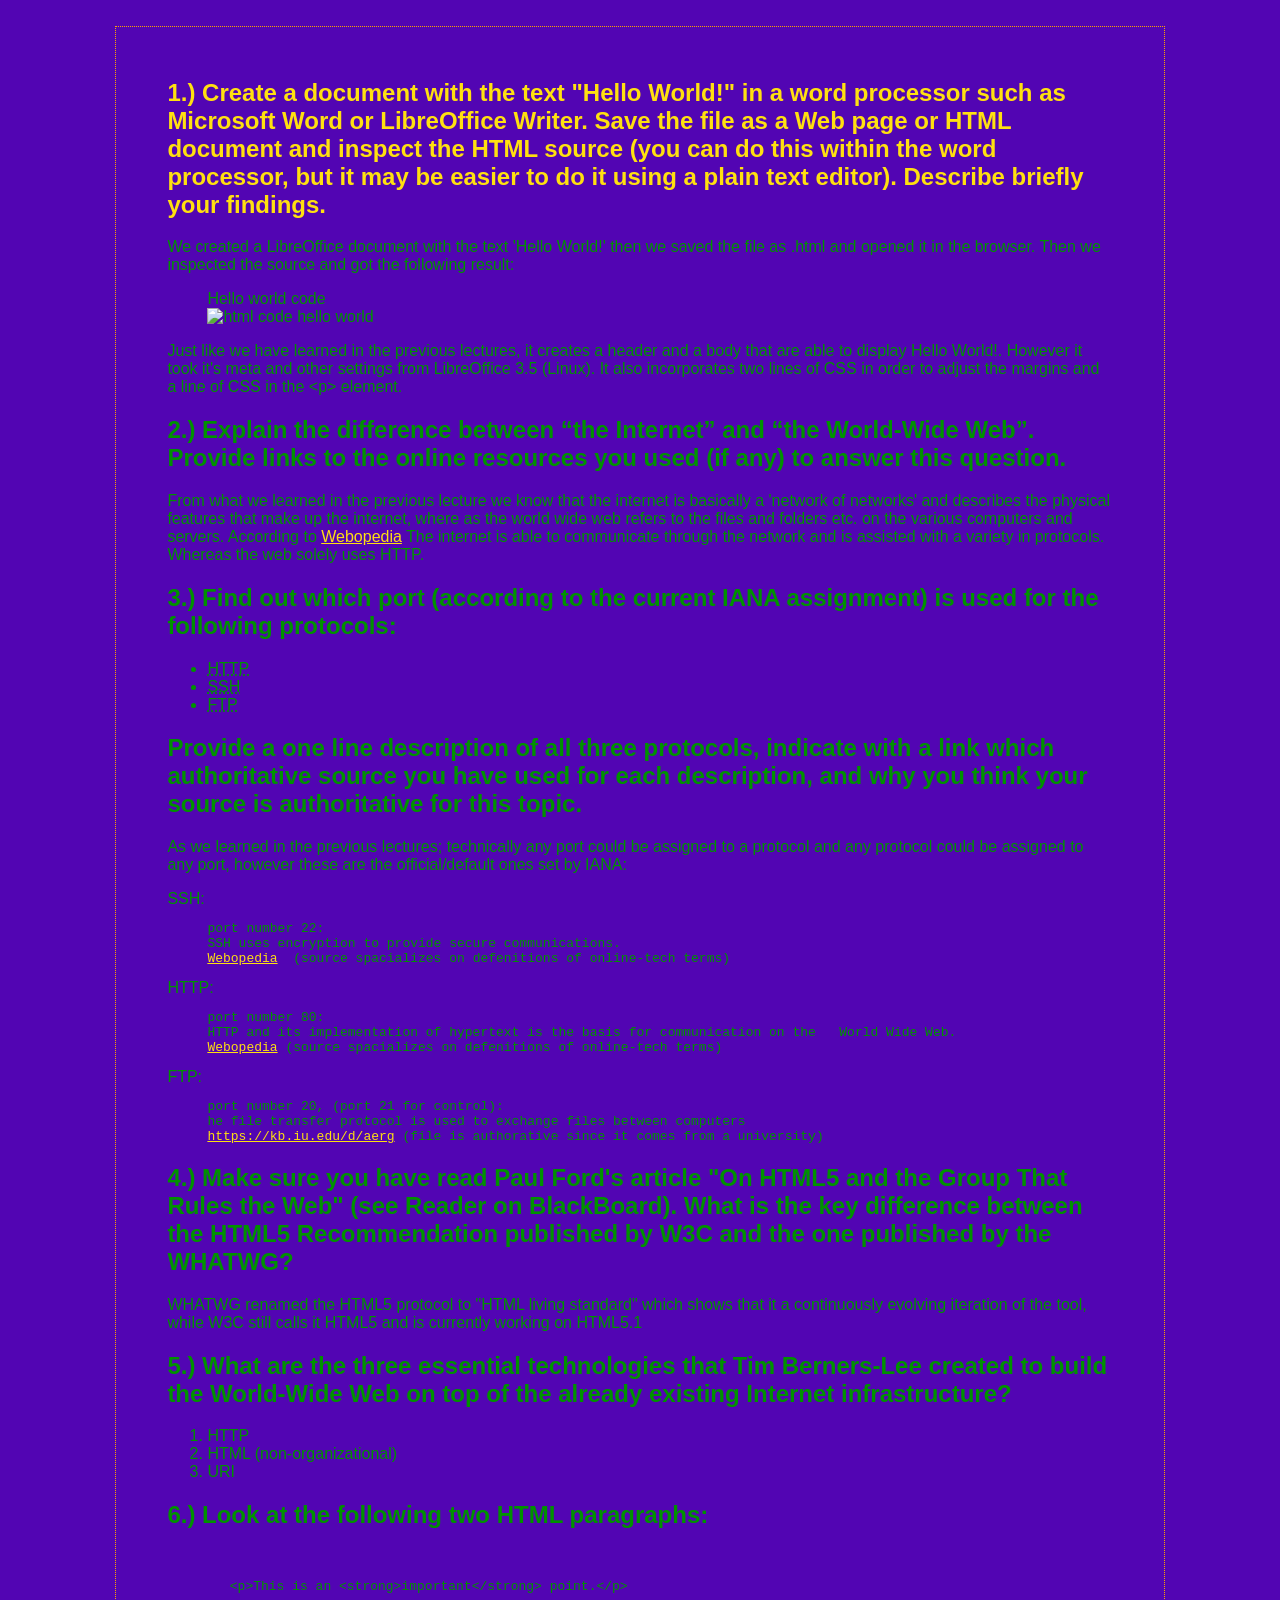
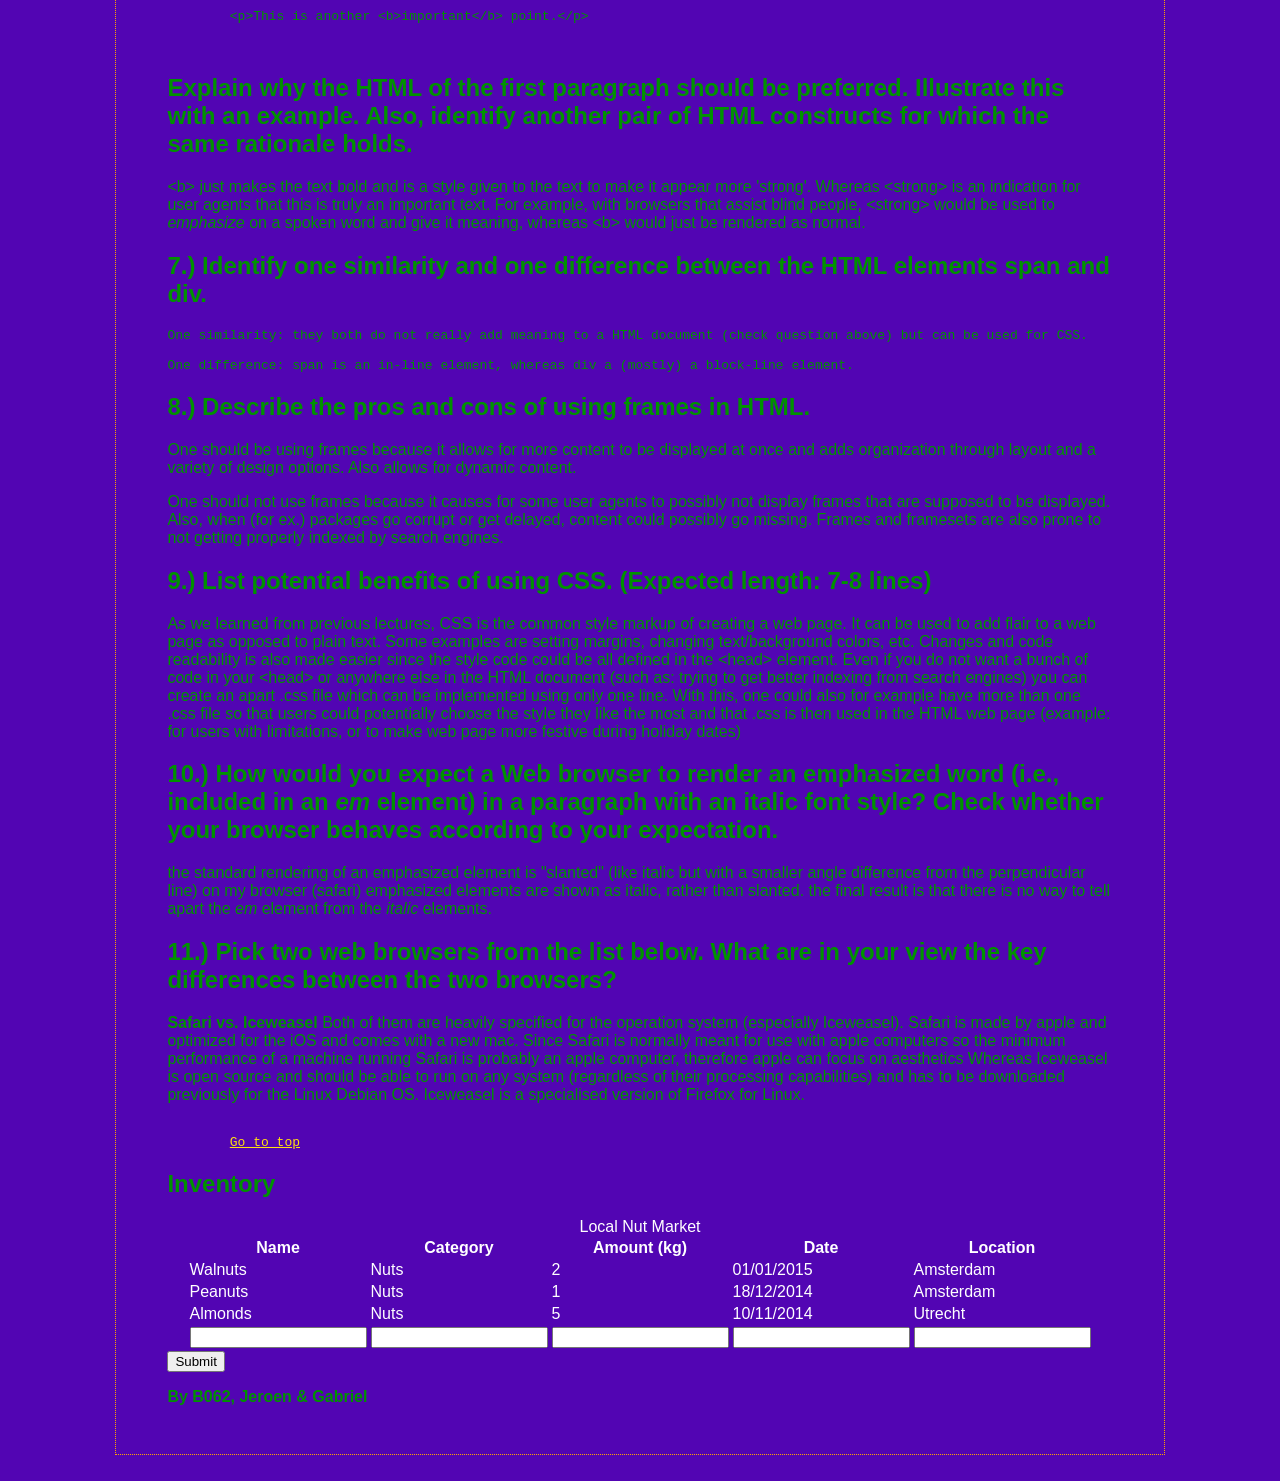
==== assignment 1.html @ 1e4c9979 "HTML & CSS both files" ====
<!DOCTYPE html>
<html>
<head>
	<meta http-equiv="Content-Type" content="text/html; charset=utf-8">
	<title>Web technology: Assignment 1</title>
	<link rel="stylesheet" href="style.css">
</head>

<body>
	
	
	
	<!--each question will be treated in a section tag.-->
	<section> <!--QUESTION 1, like other sections uses html names for certain characters-->		
		<h1><a id="top">1.) Create a document with the text "Hello World!" in a word processor such as Microsoft Word or LibreOffice Writer. Save the file as a Web page or HTML document and inspect the HTML source (you can do this within the word processor, but it may be easier to do it using a plain text editor). Describe briefly your findings.</a></h1>
				<p>We created a LibreOffice document with the text &#39;Hello World!&#39; then we saved the file as .html and opened it in the browser. Then we inspected the source and got the following result:</p>
				<figure><figcaption>Hello world code</figcaption><img src="http://i.imgur.com/AlqSo6A.png" alt="html code hello world"></figure>
				<p>Just like we have learned in the previous lectures, it creates a header and a body that are able to display Hello World&#33;. However it took it&#39;s meta and other settings from LibreOffice 3.5 &#40;Linux&#41;. It also incorporates two lines of CSS in order to adjust the margins and a line of CSS in the &#60;p&#62; element.</p>
	</section>
	
	
	
	<section> <!--QUESTION 2, contains hyperlink and <q> tags-->
		<h1>2.&#41; Explain the difference between <q>the Internet</q> and <q>the World-Wide Web</q>. Provide links to the online resources you used &#40;if any&#41; to answer this question.</h1>
				<p>From what we learned in the previous lecture we know that the internet is basically a &#39;network of networks&#39; and describes the physical features that make up the internet, where as the world wide web refers to the files and folders etc. on the various computers and servers. According to <a href="http://www.webopedia.com/DidYouKnow/Internet/Web_vs_Internet.asp">Webopedia</a> The internet is able to communicate through the network and is assisted with a variety in protocols. Whereas the web solely uses HTTP.</p>
	</section>
	
	
	
	<section> <!--QUESTION 3, contains 2 unordered lists and text type 'pre' to keep organized. Also contains abbreviation in first list-->
		<h1>3.) Find out which port (according to the current IANA assignment) is used for the following  protocols:</h1>
				<ul>
					<li><abbr title="Hypertext Transfer Protocol">HTTP</abbr></li>
					<li><abbr title="Secure Shell">SSH</abbr></li>
					<li><abbr title="File Transfer Protocol">FTP</abbr></li>
				</ul>
		<h2>Provide a one line description of all three protocols, indicate with a link which authoritative source you have used for each description, and why you think your source is authoritative for this topic.</h2>
				<p>As we learned in the previous lectures; technically any port could be assigned to a protocol and any protocol could be assigned to any port, however these are the official/default ones set by IANA:</p>
				<dl>
				<dt>SSH:</dt> 
					<dd><pre>port number 22:
SSH uses encryption to provide secure communications. 
<a href="http://www.webopedia.com/TERM/S/SSH.html">Webopedia</a>  (source spacializes on defenitions of online-tech terms)</pre></dd>
				<dt>HTTP:</dt>
					<dd><pre>port number 80:
HTTP and its implementation of hypertext is the basis for communication on the   World Wide Web.
<a href="http://www.webopedia.com/TERM/H/HTTP.html">Webopedia</a> (source spacializes on defenitions of online-tech terms)</pre></dd>
				<dt>FTP:</dt>
					<dd><pre>port number 20, (port 21 for control):
he file transfer protocol is used to exchange files between computers 
<a href="https://kb.iu.edu/d/aerg">https://kb.iu.edu/d/aerg</a> (file is authorative since it comes from a university)</pre></dd>
				</dl>
	</section>
	
	
	
	<section> <!--QUESTION 4-->
		<h1>4.) Make sure you have read Paul Ford's article "On HTML5 and the Group That Rules the Web" (see Reader on BlackBoard). What is the key difference between the HTML5 Recommendation published by W3C and the one published by the WHATWG? </h1>
				<p>WHATWG renamed the HTML5 protocol to &#34;HTML living standard&#34; which shows that it a continuously evolving iteration of the tool, while W3C still calls it HTML5 and is currently working on HTML5.1 </p>
	</section>
	
	
	
	<section> <!--QUESTION 5-->
		<h1>5.) What are the three essential technologies that Tim Berners-Lee created to build the World-Wide Web on top of the already existing Internet infrastructure? </h1>
				<ol>
					<li>HTTP</li>
					<li>HTML (non-organizational)</li>
					<li>URI</li>
				</ol>
	</section>
	
	
	
	<section> <!--QUESTION 6, uses code texttype and <em>-->
		<h1>6.) Look at the following two HTML paragraphs:</h1><pre>   
      			
      	<code>&#60;p&#62;This is an &#60;strong&#62;important&#60;/strong&#62; point.&#60;/p>

      	&#60;p&#62;This is another &#60;b&#62;important&#60;/b&#62; point.&#60;/p&#62;</code>
    
				</pre>
		<h2>Explain why the HTML of the first paragraph should be preferred. Illustrate this with an example. Also, identify another pair of HTML constructs for which the same rationale holds.</h2>
				<p>&#60;b&#62; just makes the text bold and is a style given to the text to make it appear more &#39;strong&#39;. Whereas &#60;strong&#62; is an indication for user agents that this is truly an important text. For example, with browsers that assist blind people, &#60;strong&#62; would be used to <em>emphasize</em> on a spoken word and give it meaning, whereas &#60;b&#62; would just be rendered as normal.</p>
	</section>
	
	
	
	<section> <!--QUESTION 7-->
		<h1>7.) Identify one similarity and one difference between the HTML elements span and div.</h1>
				<pre>One similarity: they both do not really add meaning to a HTML document (check question above) but can be used for CSS.

One difference: span is an in-line element, whereas div a (mostly) a block-line element.</pre>
	</section>
	
	
	
	<section> <!--QUESTION 8-->
		<h1>8.) Describe the pros and cons of using frames in HTML.</h1>
				</p>One should be using frames because it allows for more content to be displayed at once and adds organization through layout and a variety of design options. Also allows for dynamic content. </p>
				<p>One should not use frames because it causes for some user agents to possibly not display frames that are supposed to be displayed. Also, when (for ex.) packages go corrupt or get delayed, content could possibly go missing. Frames and framesets are also prone to not getting properly indexed by search engines.</p>
	</section>
	
	
	
	<section> <!--QUESTION 9-->
		<h1>9.) List potential benefits of using CSS. (Expected length: 7-8 lines) </h1>
				<p>As we learned from previous lectures, CSS is the common style markup of creating a web page. It can be used to add flair to a web page as opposed to plain text. Some examples are setting margins, changing text/background colors, etc. Changes and code readability is also made easier since the style code could be all defined in the &#60;head&#62; element. Even if you do not want a bunch of code in your &#60;head&#62; or anywhere else in the HTML document (such as: trying to get better indexing from search engines) you can create an apart .css file which can be implemented using only one line. With this, one could also for example have more than one .css file so that users could potentially choose the style they like the most and that .css is then used in the HTML web page (example: for users with limitations, or to make web page more festive during holiday dates)</p>
	</section>
	
	
	
	<section> <!--QUESTION 10-->
		<h1>10.) How would you expect a Web browser to render an emphasized word (i.e., included in an <em>em</em> element) in a paragraph with an italic font style? Check whether your browser behaves according to your expectation.</h1>
				<p>the standard rendering of an emphasized element is &quot;slanted&quot; (like italic but with a smaller angle difference from the perpendicular line) on my browser (safari) emphasized elements are shown as italic, rather than slanted.
				the final result is that there is no way to tell apart the <em>em</em> element from the <em>italic</em> elements.</p>
	</section>
	
	
	
	<section> <!--QUESTION 11-->
		<h1>11.) Pick two web browsers from the list below. What are in your view the key differences between the two browsers? </h1>
				<p><strong>Safari vs. Iceweasel</strong>

				Both of them are heavily specified for the operation system (especially Iceweasel). Safari is made by apple and optimized for the iOS and comes with a new mac. Since Safari is normally meant for use with apple computers so the minimum performance of a machine running Safari is probably an apple computer, therefore apple can focus on aesthetics Whereas Iceweasel is open source and should be able to run on any system (regardless of their processing capabilities) and  has to be downloaded previously for the Linux Debian OS. Iceweasel is a specialised version of Firefox for Linux. </p>
	<pre>
	
	<a href="#top">Go to top</a></pre>
	</section>
	
	
	
	
	
	<section>
		<h1>Inventory</h1>
		<form action="http://wt.ops.few.vu.nl/api/6bef3e2e" method="post">
		<table>
			<caption>Local Nut Market</caption>
				<tr>
					<th>Name</th>
					<th>Category</th>
					<th>Amount (kg)</th>
					<th>Date</th>
					<th>Location</th>
				</tr>
				<tr>
					<td>Walnuts</td>
					<td>Nuts</td>
					<td>2</td>
					<td>01/01/2015</td>
					<td>Amsterdam</td>
				</tr>
				<tr>
					<td>Peanuts</td>
					<td>Nuts</td>
					<td>1</td>
					<td>18/12/2014</td>
					<td>Amsterdam</td>
				</tr>
				<tr>
					<td>Almonds</td>
					<td>Nuts</td>
					<td>5</td>
					<td>10/11/2014</td>
					<td>Utrecht</td>
				</tr>
				<tr>
					<td><input type="text" name="name"/></td>
					<td><input type="text" name="category"/></td>
					<td><input type="text" name="amount"/></td>
					<td><input type="text" name="date"/></td>
					<td><input type="text" name="location"/></td>
				</tr>		
			</table>
			<input type="submit">
			</form>
	</section>
		
		<p><strong>By  B062, Jeroen & Gabriel</strong></p>
		
</body>
</html>
---- style.css ----
body	{	
	margin: 2% 9% 2% 9%;
	font-family: "Arial", sans-serif;
	color: rgb(0,146,0);
	font-size: 100%;
	background:
			rgb(82,5,179)
			no-repeat
			center
			fixed;
		border: 1px dotted orange;
		padding-top: 2.5%;
		padding-bottom: 2.5%;
		padding-left: 4%;
		padding-right: 4%;
		}

a		{
color: rgb(255,224,16);
}

h1 {
margin: 1% 7% 1% 7%
color: rgb(255,224,16);
}

h2 {
margin: 1% 7% 1% 7%
color: rgb(255,224,16);
}

table {
margin-left: auto;
margin-right: auto;
color: white;
background-image: url("http://7-themes.com/data_images/out/17/6827704-almonds-wallpaper.jpg");
}
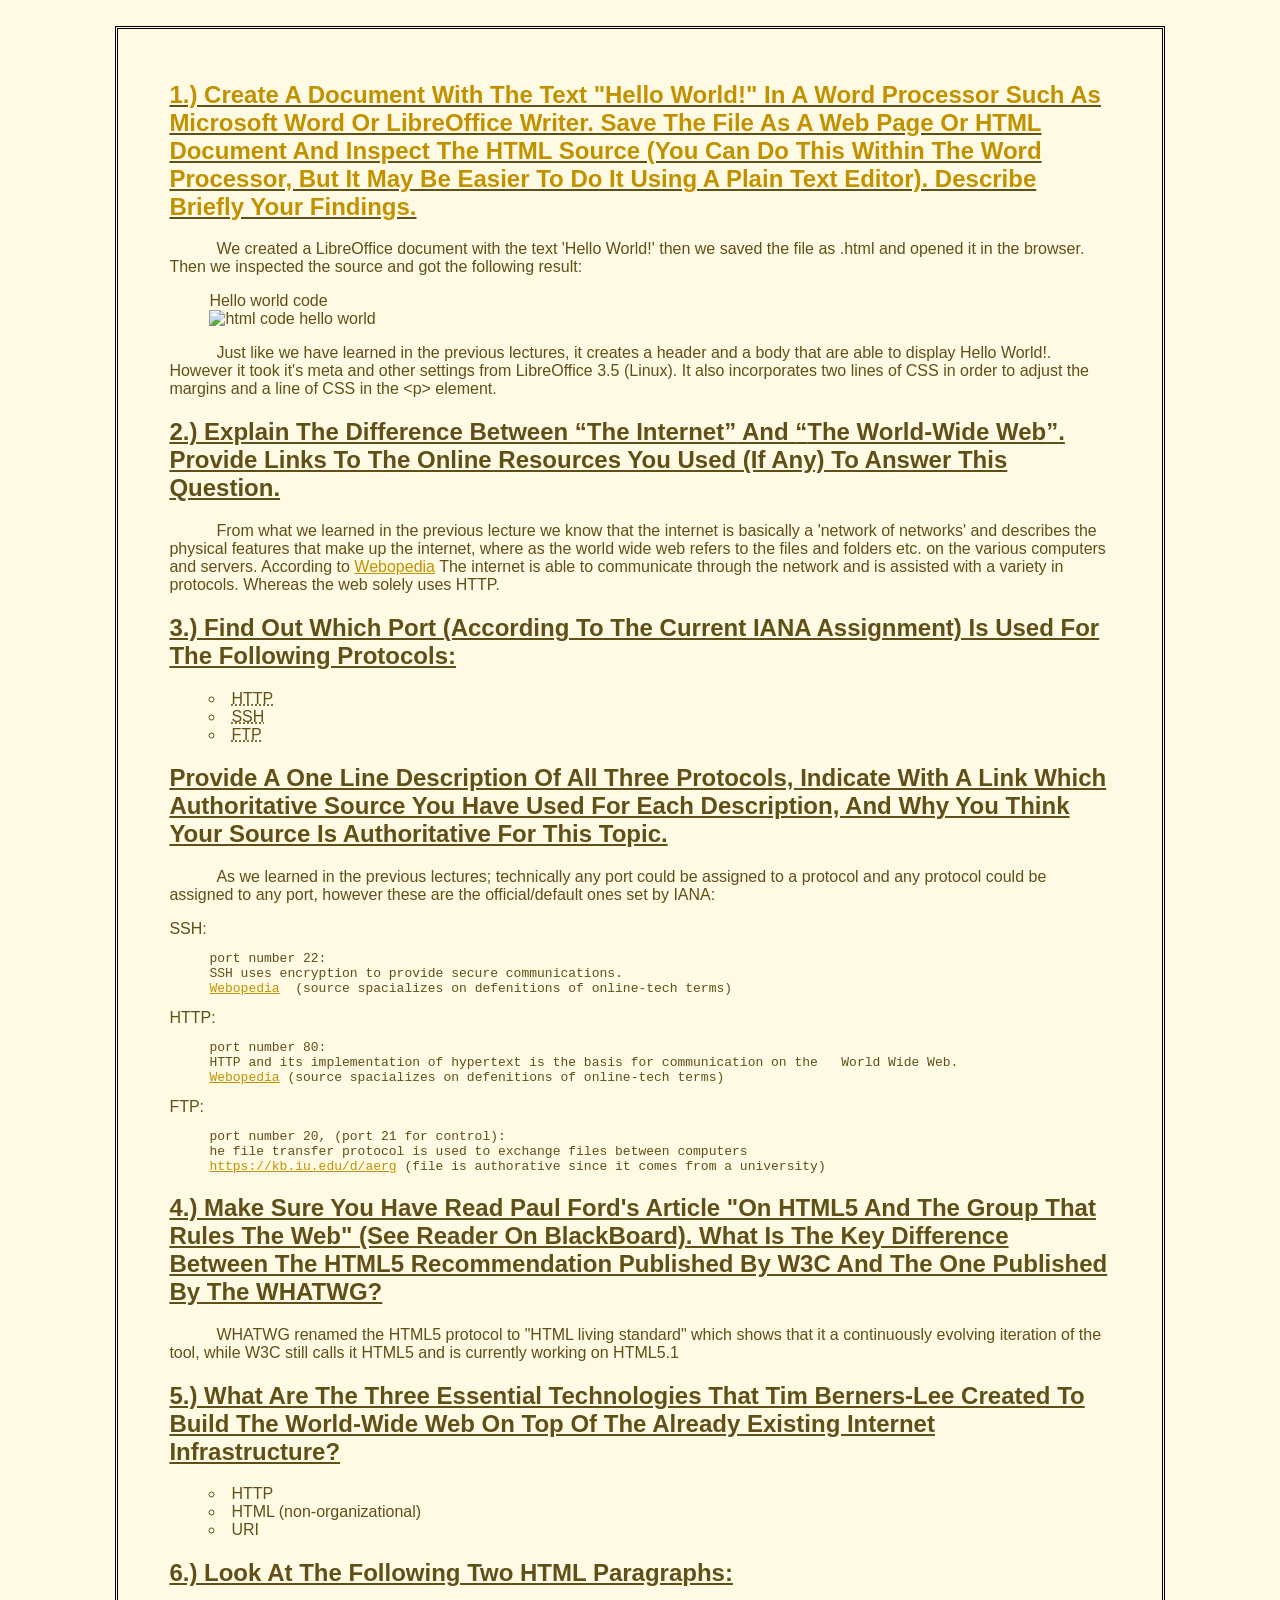
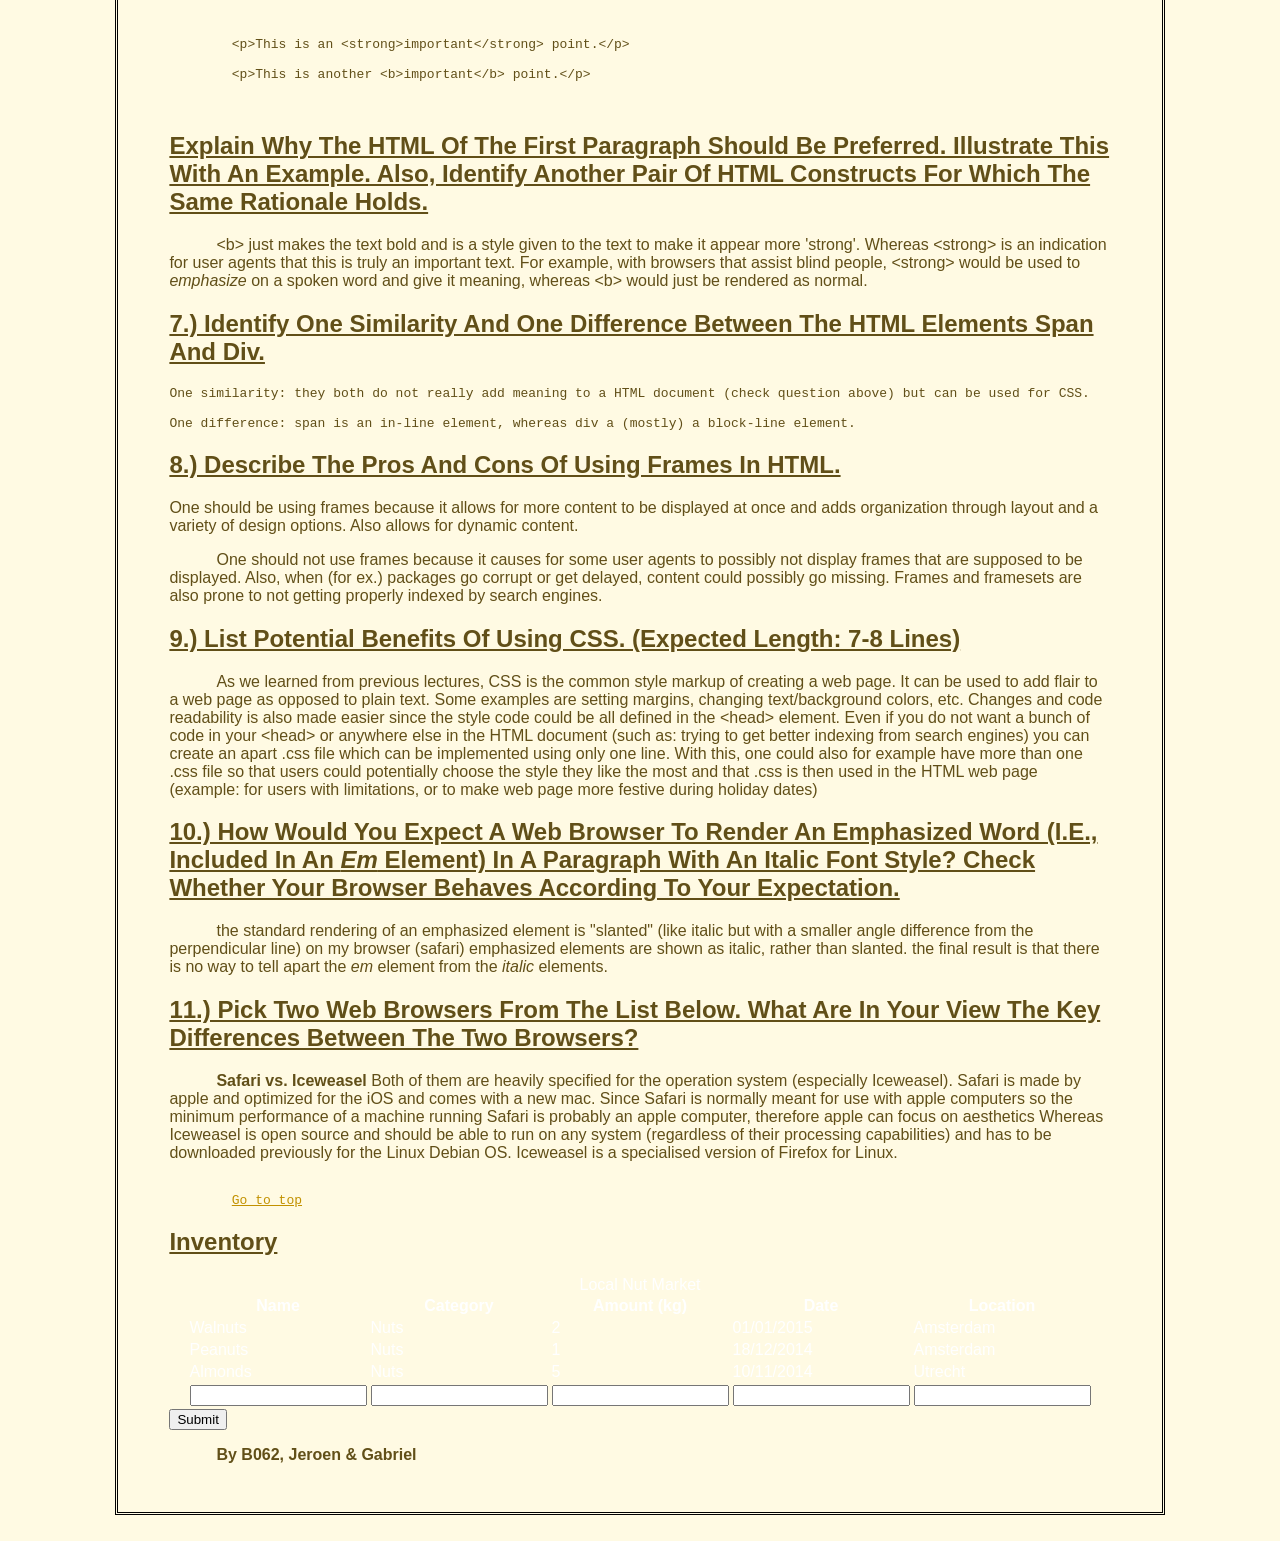
==== commit 85fed7f8: "changed a few things" ====
--- a/assignment 1.html
+++ b/assignment 1.html
@@ -3,7 +3,7 @@
 <head>
 	<meta http-equiv="Content-Type" content="text/html; charset=utf-8">
 	<title>Web technology: Assignment 1</title>
-	<link rel="stylesheet" href="style.css">
+	<link rel="stylesheet" href="screen.css">
 </head>
 
 <body>
--- a/screen.css
+++ b/screen.css
@@ -0,0 +1,54 @@
+body	{	
+	margin: 2% 9% 2% 9%;
+	font-family: "Trebuchet MS", Helvetica, sans-serif;
+	font: normal small-caps 300 100%;
+	color: rgb(97,79,24);
+	text-algin: justify;
+	background:
+			rgb(255,250,227)
+			no-repeat
+			center
+			fixed;
+		border: 3px double black;
+		padding-top: 2.5%;
+		padding-bottom: 2.5%;
+		padding-left: 4%;
+		padding-right: 4%;
+		}
+		
+ul		{
+	list-style: circle inside none;
+	}
+	
+ol		{
+	list-style: circle inside none;
+	}
+
+p {
+text-indent: 5%
+}
+
+a		{
+color: rgb(194,145,0);
+}
+
+h1 {
+margin: 1% 7% 1% 7%
+color: rgb(56,43,6);
+text-decoration: underline;
+text-transform: capitalize;
+}
+
+h2 {
+margin: 1% 7% 1% 7%
+color: rgb(56,43,6);
+text-decoration: underline;
+text-transform: capitalize;
+}
+
+table {
+margin-left: auto;
+margin-right: auto;
+color: white;
+background-image: url("http://7-themes.com/data_images/out/17/6827704-almonds-wallpaper.jpg");
+}
